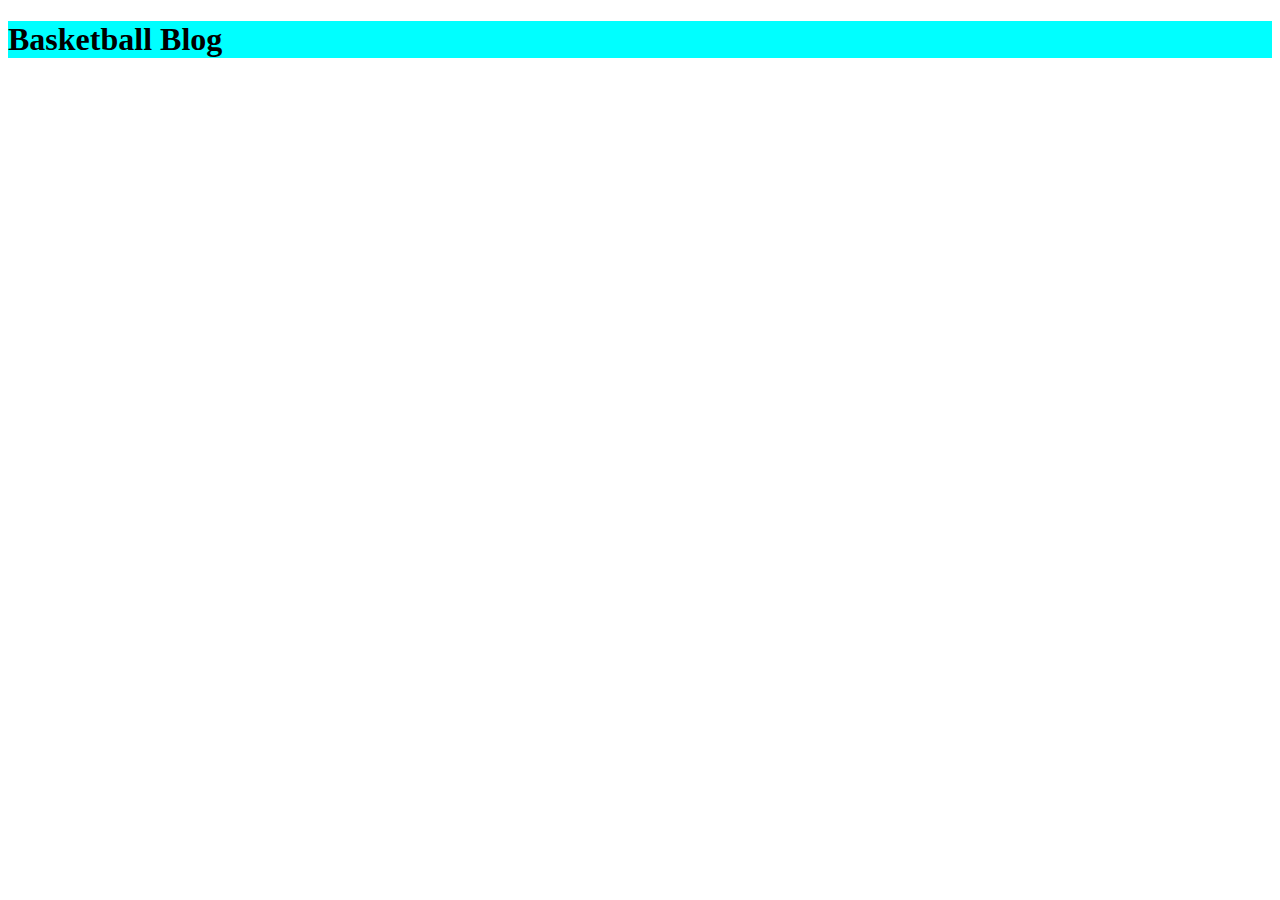
==== index.html @ 35e50abf "init commit" ====
<!DOCTYPE html>
<html lang="en">
<head>
    <meta charset="UTF-8">
    <meta name="viewport" content="width=device-width, initial-scale=1.0">
    <title>Basketball Blog: Signup</title>
    <link rel="stylesheet" href="./assets/css/style.css">
    <link rel="stylesheet" href="./assets/css/form.css">
</head>
<body>
    <header>
        <h1 id="formHeader">Basketball Blog</h1>
    </header>
    
    <script src="./assets/js/logic.js"></script>
    <script src="./assets/js/form.js"></script>
</body>
</html>
---- assets/css/form.css ----
#formHeader {
    background-color: aqua;
}
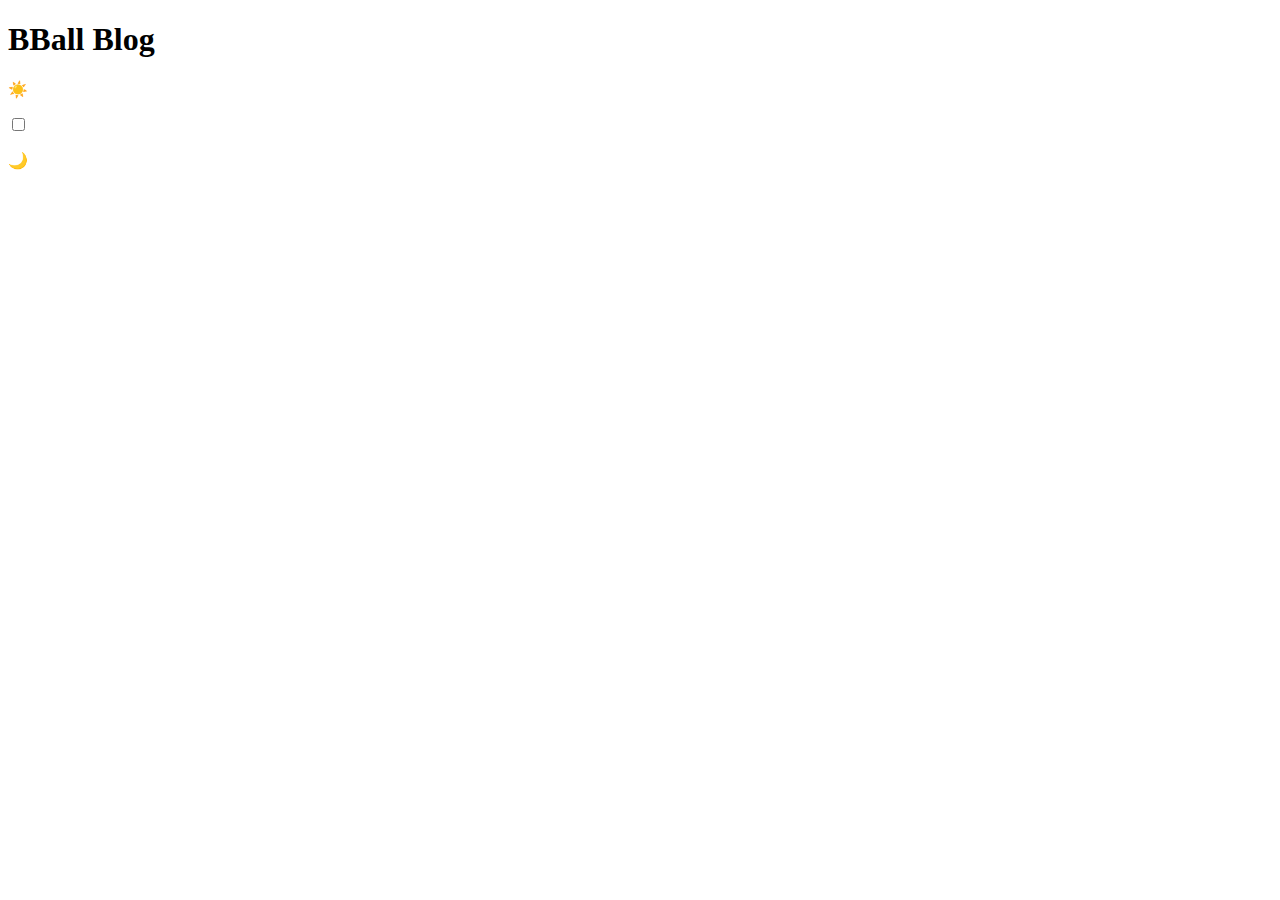
==== commit c1c82c00: "added header elements to index  HTML" ====
--- a/index.html
+++ b/index.html
@@ -8,10 +8,32 @@
     <link rel="stylesheet" href="./assets/css/form.css">
 </head>
 <body>
-    <header>
-        <h1 id="formHeader">Basketball Blog</h1>
-    </header>
-    
+    <div class="light">
+        <header>
+            <h1>BBall Blog</h1>
+            <nav id="mode">
+              <div class="icon">
+                <p>☀️</p>
+              </div>
+              <label class="switch icon">
+                <input type="checkbox" id="mode-switcher">
+                <span class="slider round"></span>
+              </label>
+              <div class="icon">
+                <p>🌙</p>
+              </div>
+            </nav>
+        </header>
+
+        <main>
+            <section>
+                <img src="" alt="">
+            </section>
+            <section>
+                <form action=""></form>
+            </section>
+        </main>
+    </div>
     <script src="./assets/js/logic.js"></script>
     <script src="./assets/js/form.js"></script>
 </body>
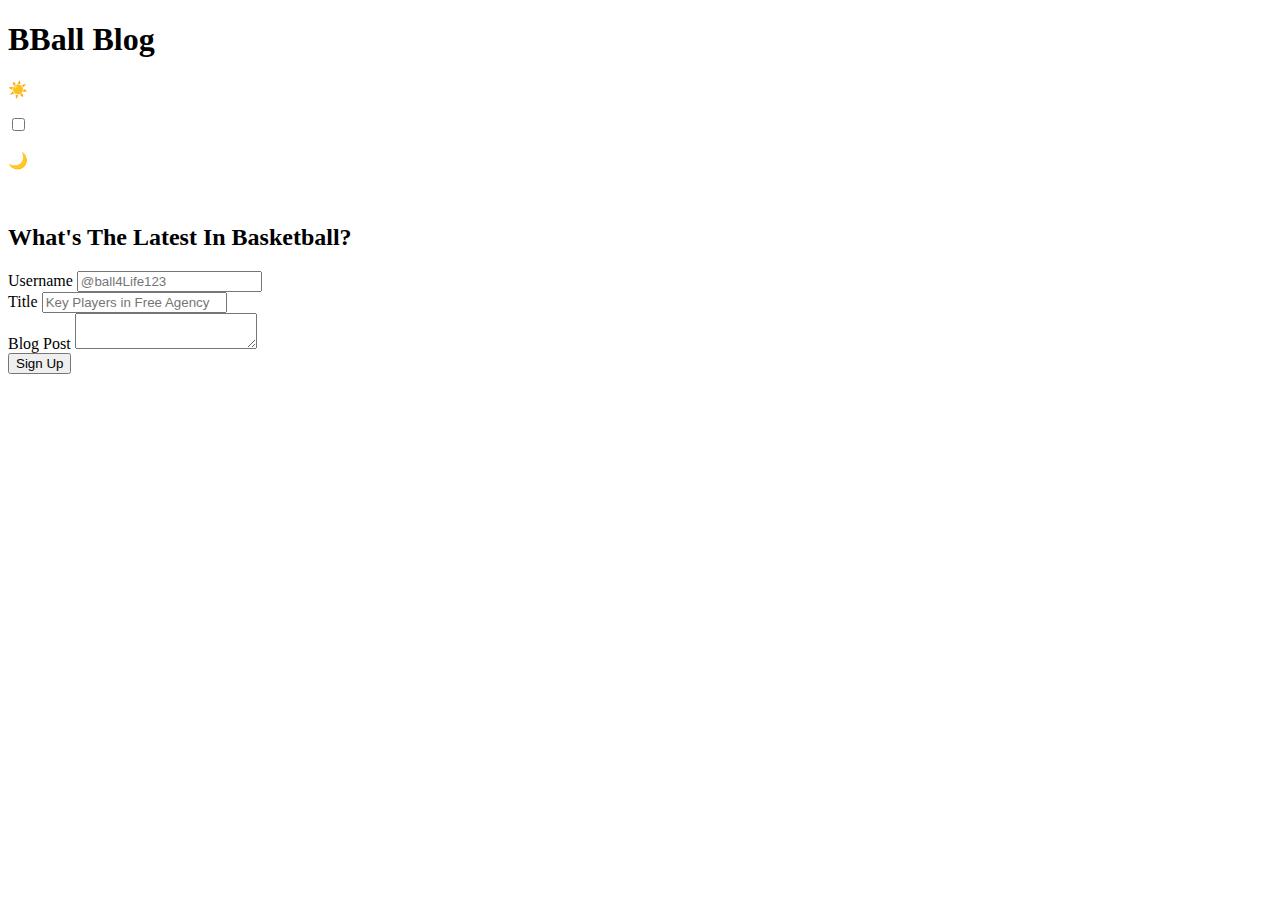
==== commit 56e3f9a8: "added main elements w/ form element, HTML" ====
--- a/index.html
+++ b/index.html
@@ -26,11 +26,27 @@
         </header>
 
         <main>
-            <section>
+            <section class="imgCard">
                 <img src="" alt="">
             </section>
-            <section>
-                <form action=""></form>
+            <section class="formCard">
+                <h2>What's The Latest In Basketball?</h2>
+                <form>
+                    <div id="username">
+                        <label>Username</label>
+                        <input type="text" name="username" id="username" placeholder="@ball4Life123" />
+                    </div>
+                    <div id="title">
+                        <label>Title</label>
+                        <input type="text" name="title" id="title" placeholder="Key Players in Free Agency" />
+                    </div>
+                    <div id="content">
+                        <label>Blog Post</label>
+                        <textarea name="blog" id="blog"></textarea>
+                    </div>
+                    <div id="msg"></div>
+                    <button id="sign-up">Sign Up</button>
+                </form>
             </section>
         </main>
     </div>
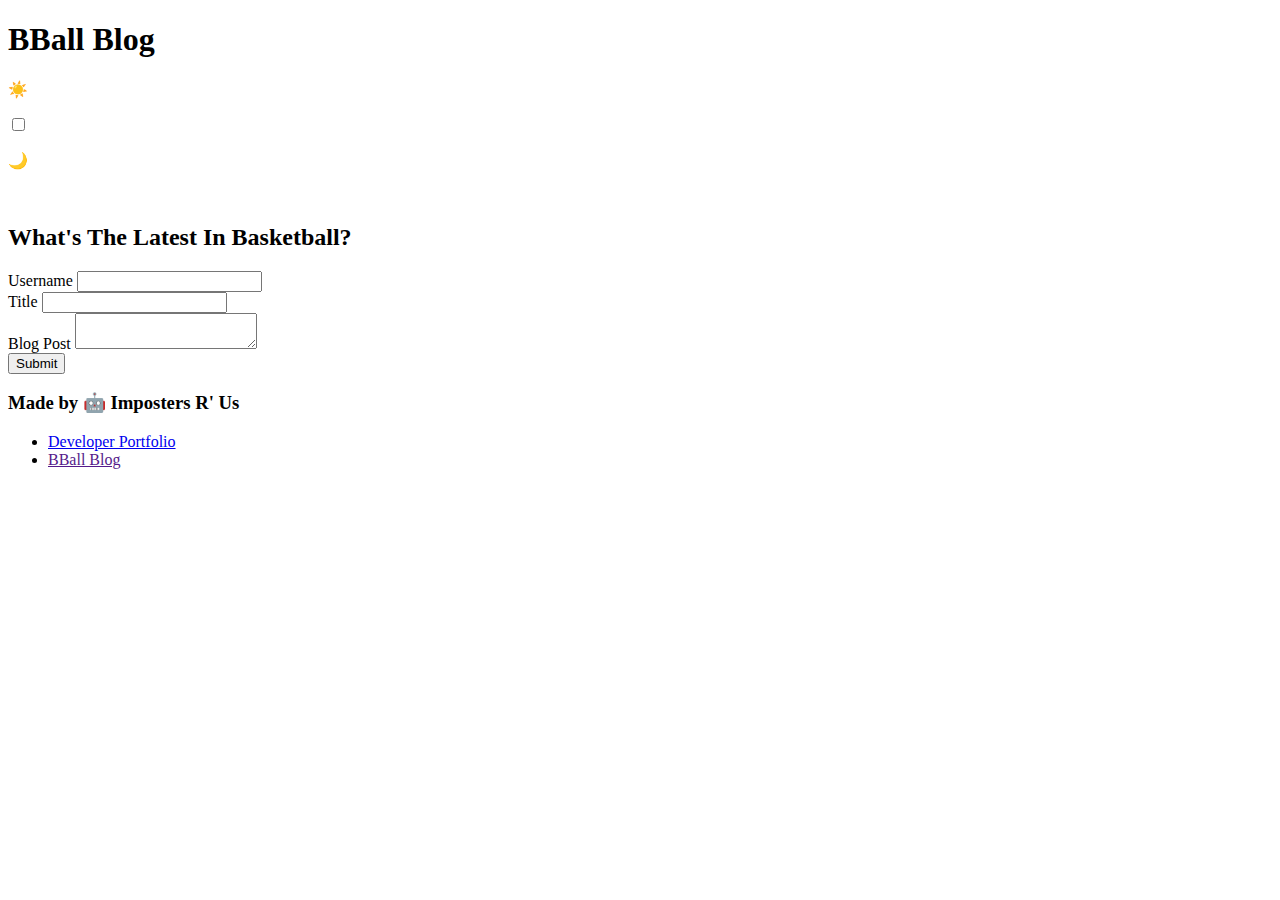
==== commit bf55be2c: "debugged error msg - JS" ====
--- a/index.html
+++ b/index.html
@@ -26,29 +26,37 @@
         </header>
 
         <main>
-            <section class="imgCard">
+            <section class="img-card">
                 <img src="" alt="">
             </section>
-            <section class="formCard">
+            <section class="form-card">
                 <h2>What's The Latest In Basketball?</h2>
                 <form>
-                    <div id="username">
-                        <label>Username</label>
-                        <input type="text" name="username" id="username" placeholder="@ball4Life123" />
+                    <div id="form-input">
+                        <label for="username">Username</label>
+                        <input type="text" name="username" id="username" />
                     </div>
-                    <div id="title">
-                        <label>Title</label>
-                        <input type="text" name="title" id="title" placeholder="Key Players in Free Agency" />
+                    <div id="form-input">
+                        <label for="title">Title</label>
+                        <input type="text" name="title" id="title" />
                     </div>
-                    <div id="content">
-                        <label>Blog Post</label>
+                    <div id="form-input">
+                        <label for="blog">Blog Post</label>
                         <textarea name="blog" id="blog"></textarea>
                     </div>
-                    <div id="msg"></div>
-                    <button id="sign-up">Sign Up</button>
+                    <div id="form-msg"></div>
+                    <button type="submit" id="form-btn">Submit</button>
                 </form>
             </section>
         </main>
+
+        <footer>
+            <h3>Made by 🤖 Imposters R' Us</h3>
+            <ul>
+                <li><a href="https://justmacn.github.io/Portfolio-v1/">Developer Portfolio</a></li>
+                <li><a href="">BBall Blog</a></li>
+            </ul>
+        </footer>
     </div>
     <script src="./assets/js/logic.js"></script>
     <script src="./assets/js/form.js"></script>
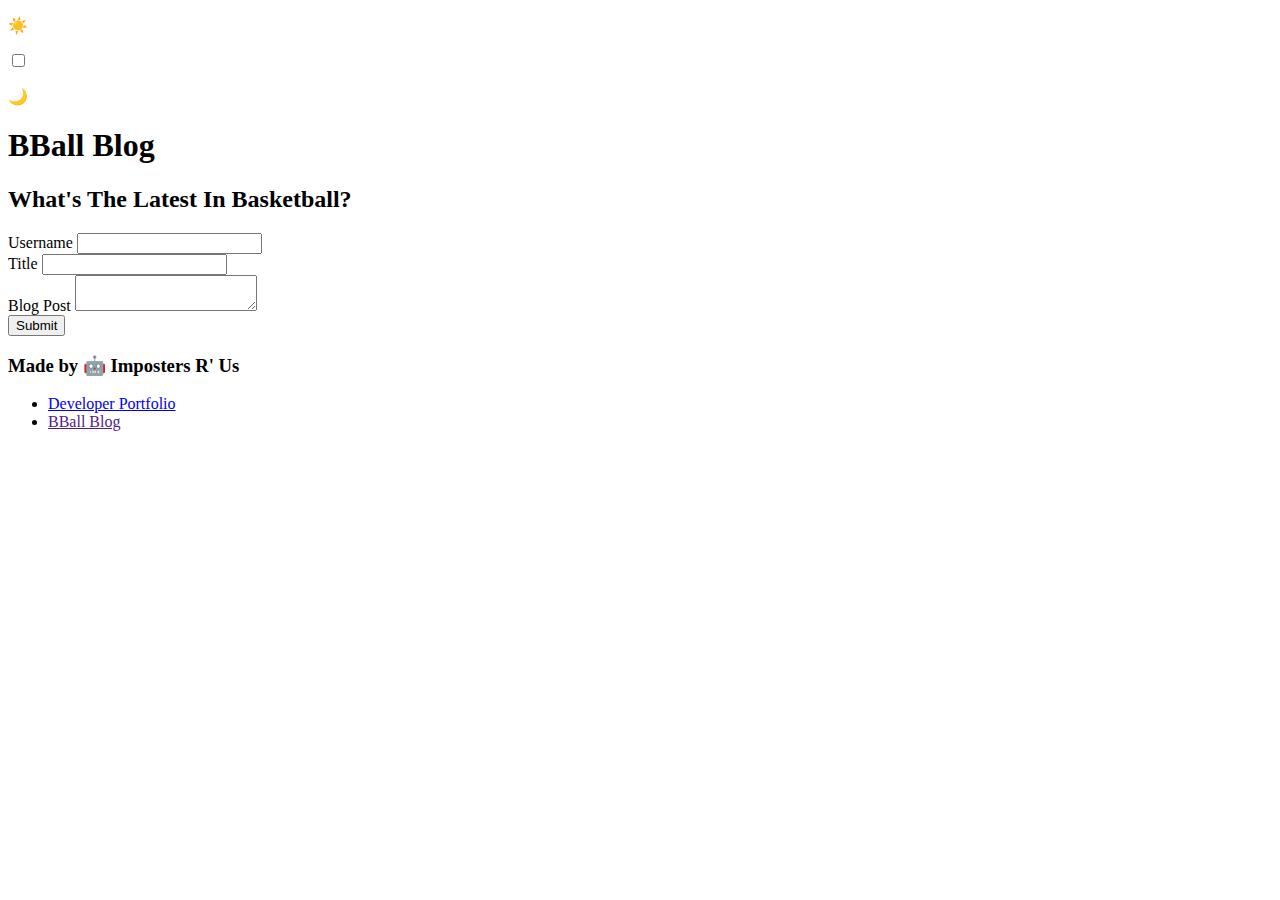
==== commit 818f9759: "added base elements to blog.html - HTML" ====
--- a/index.html
+++ b/index.html
@@ -10,7 +10,6 @@
 <body>
     <div class="light">
         <header>
-            <h1>BBall Blog</h1>
             <nav id="mode">
               <div class="icon">
                 <p>☀️</p>
@@ -27,7 +26,7 @@
 
         <main>
             <section class="img-card">
-                <img src="" alt="">
+                <h1>BBall Blog</h1>
             </section>
             <section class="form-card">
                 <h2>What's The Latest In Basketball?</h2>
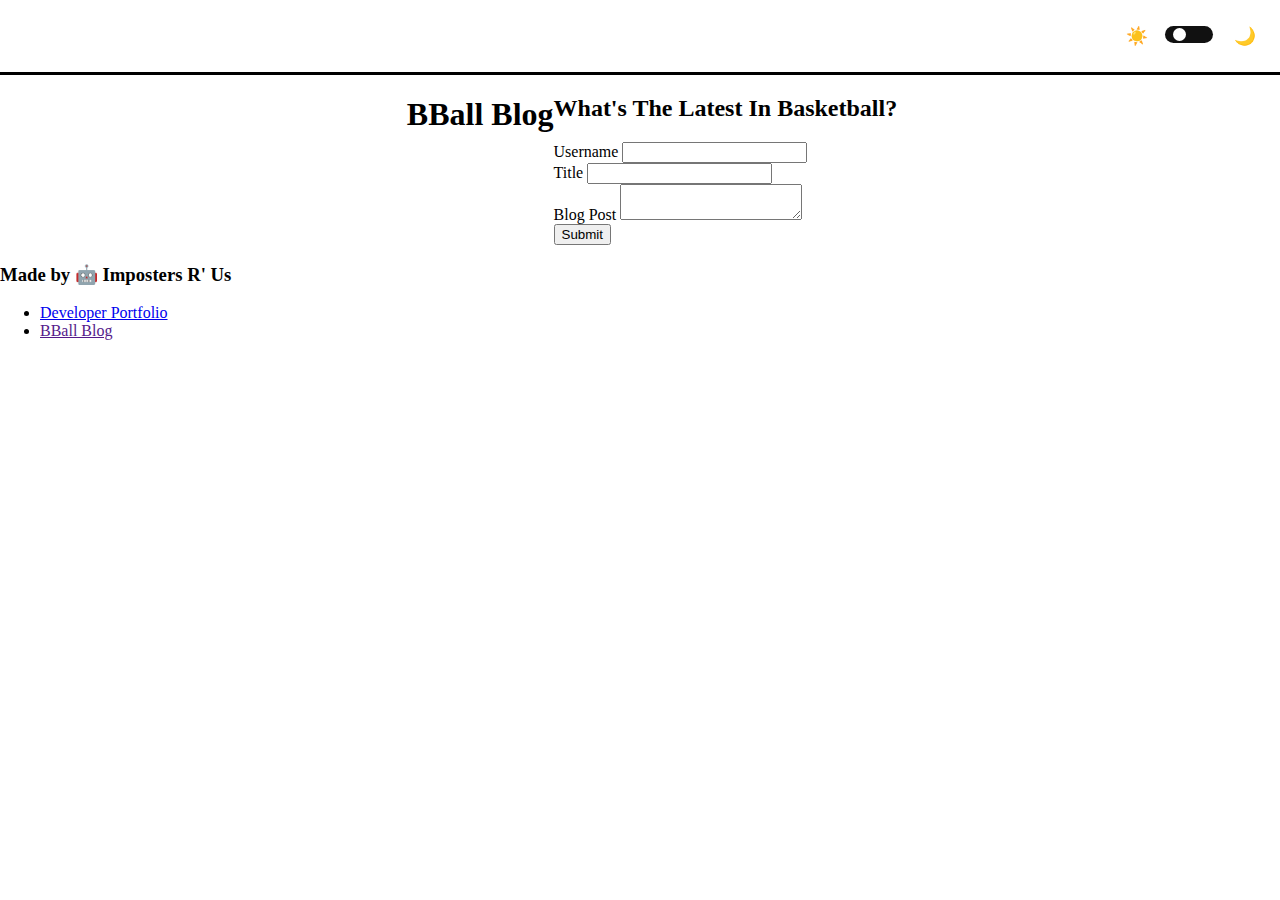
==== commit cee62841: "added light and dark color modes // CSS" ====
--- a/index.html
+++ b/index.html
@@ -8,9 +8,10 @@
     <link rel="stylesheet" href="./assets/css/form.css">
 </head>
 <body>
-    <div class="light">
-        <header>
-            <nav id="mode">
+    <div class="mode-container light">
+        <header class="header-container">
+            <div></div>
+            <nav class="mode">
               <div class="icon">
                 <p>☀️</p>
               </div>
@@ -23,8 +24,8 @@
               </div>
             </nav>
         </header>
-
-        <main>
+        
+        <main class="main-container">
             <section class="img-card">
                 <h1>BBall Blog</h1>
             </section>
--- a/assets/css/style.css
+++ b/assets/css/style.css
@@ -0,0 +1,152 @@
+/* THIS SECTION STYLES THE BODY AND UNIVERSAL COLOR MODE */
+
+/* This removes the page's border */
+body {
+    margin: 0;
+}
+
+/* light Mode */
+.light {
+    background-color: white;
+    color: black;
+    height: 100vh;
+}
+
+/* dark Mode */
+.dark {
+    background-color: black;
+    color: white;
+    height: 100vh;
+   
+  }
+
+
+/* THIS SECTION STYLES AND ARRANGES UNIVERSAL HEADER ELEMENTS */
+
+/* light mode */
+.light .header-container {
+    display: flex;
+    flex-direction: row;
+    justify-content: space-between;
+    align-items: center;
+    height: 4rem;
+    border-bottom: 3px solid black;
+    padding: 0.25rem;
+}
+
+/* dark mode */
+.dark .header-container {
+    display: flex;
+    flex-direction: row;
+    justify-content: space-between;
+    align-items: center;
+    height: 4rem;
+    border-bottom: 3px solid white;
+    padding: 0.25rem;
+}
+
+h1 {
+    padding-left: 1.5rem;
+}
+
+
+/* arrange page header using flex box */
+.mode {
+    display: flex;
+    flex-direction: row;
+    justify-content: end;
+    align-items: center;
+    margin: 0 0.35rem;
+    padding: 0.5rem;
+    height: 2rem;
+    
+}
+
+/* arrange navbar items */
+.icon {
+    margin: 0 0.40rem;
+    font-size: 1.10rem;
+}
+
+/* THIS SECTION STYLES THE MAIN SECTION */
+
+/* place row flex box around img and form */
+.main-container {
+    display: flex;
+    flex-direction: row;
+    justify-content: center;
+}
+
+
+/* THIS SECTION STYLES THE COLOR MODE SLIDER */
+
+/* Styling the Switch button */
+.switch {
+    position: relative;
+    display: inline-block;
+    width: 60px;
+    height: 34px;
+    left: 2.5%;
+    top: 20.5%
+  }
+  
+  /* Hide default HTML checkbox */
+  .switch input {
+    opacity: 0;
+    width: 0;
+    height: 0;
+  }
+  
+  /* The slider */
+  .slider {
+    position: absolute;
+    cursor: pointer;
+    top: 0;
+    left: 0;
+    right: 0;
+    bottom: 0;
+    background-color: #111;
+    -webkit-transition: .4s;
+    transition: .4s;
+  }
+  
+  .slider:before {
+    position: absolute;
+    content: "";
+    height: 13px;
+    width: 13px;
+    left: 8px;
+    bottom: 2px;
+    background-color: white;
+    -webkit-transition: .4s;
+    transition: .4s;
+  }
+
+  
+  input:checked + .slider {
+    background-color: rgb(255, 255, 255);
+  }
+  
+  input:focus + .slider {
+    box-shadow: 0 0 1px rgb(255, 255, 255);
+  }
+  
+  input:checked + .slider:before {
+    background-color: black;
+    -webkit-transform: translateX(26px);
+    -ms-transform: translateX(26px);
+    transform: translateX(26px);
+  }
+  
+  /* Rounded sliders */
+  .slider.round {
+    border-radius: 28px;
+    height: 1.1rem;
+    width: 3rem;
+  }
+  
+  .slider.round:before {
+    border-radius: 50%;
+  }
+
+  